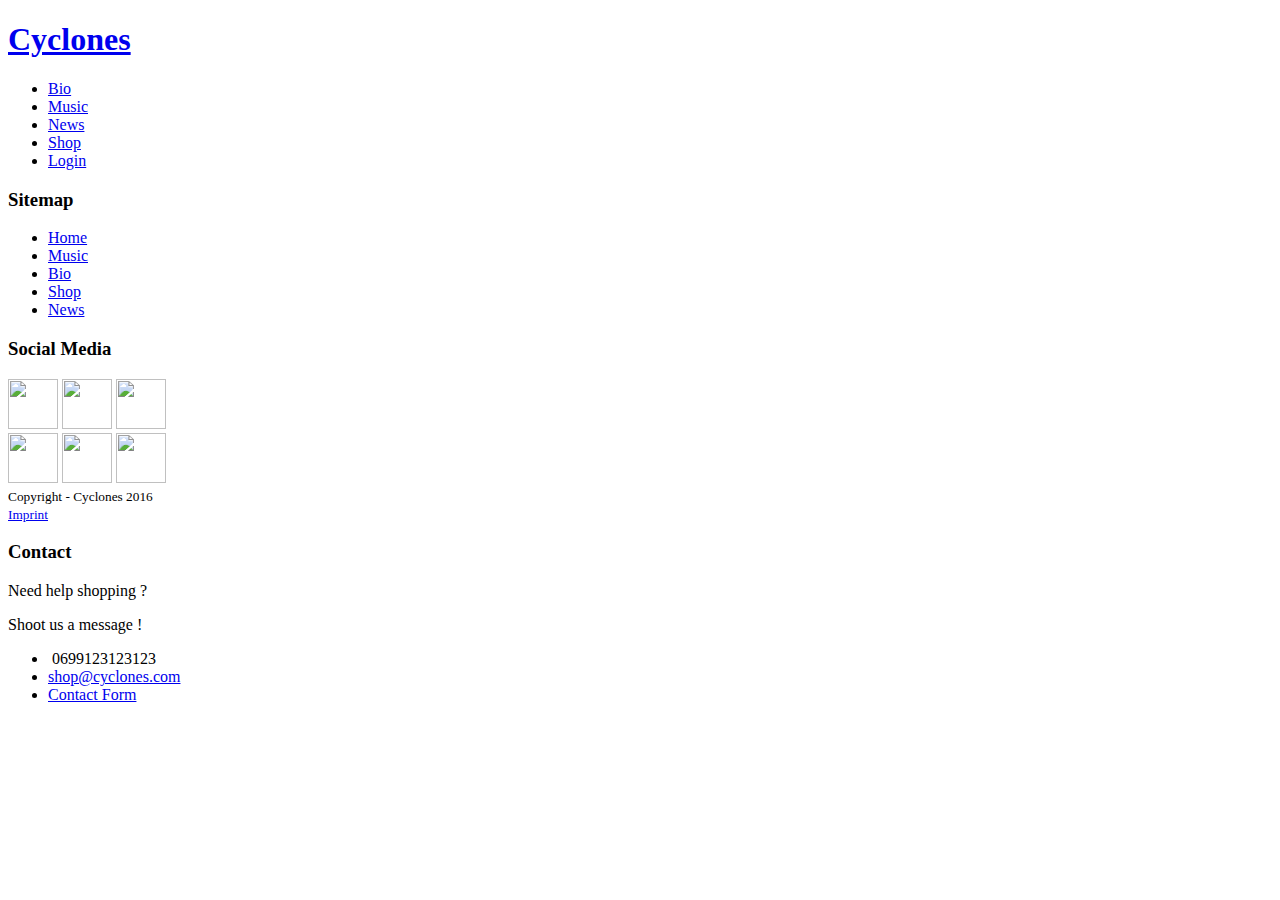
==== index.html @ f210a523 "added basic files and file structure" ====
<!DOCTYPE html>
<html lang="en">
<head>
	<meta charset="UTF-8">
	<title>Cyclones Official</title>
	<link rel="stylesheet" href="css/style.css">
</head>
<body>
	<header class="site_header">
		<h1 class="logo"><a href="#">Cyclones</a></h1>
		<nav class="header_nav">
			<ul>
				<li class="header_nav_active"><a href="#" >Bio</a></li>
				<li><a href="#">Music</a></li>
				<li><a href="#">News</a></li>
				<li><a href="#">Shop</a></li>
				<li><a href="#">Login</a></li>
			</ul>
		</nav>
	</header>
	<main class="site_main_content">
		
	</main>
	<footer class="site_footer">
		<section class="footer_sitemap">
			<div class="footer_wrapper">
				<h3 class="footer_headline">Sitemap</h3>
				<ul class="footer_sitemap_list">
					<li><a href="#">Home</a></li>
					<li><a href="#">Music</a></li>
					<li><a href="#">Bio</a></li>
					<li><a href="#">Shop</a></li>
					<li><a href="#">News</a></li>
				</ul>
			</div>
		</section>
		<section class="footer_socialmedia">
			<div class="footer_wrapper">
				<h3 class="footer_headline">Social Media</h3>
				
				<div class="footer_socialmedia_row">
					<a href="#"><img src="img/google.png" height="50" width="50" alt=""></a>
					<a href="#"><img src="img/ig.png" height="50" width="50" alt=""></a>
					<a href="#"><img src="img/soundcloud.png" height="50" width="50" alt=""></a>
				</div>

				<div class="footer_socialmedia_row">
					<a href="#"><img src="img/fb.png" height="50" width="50" alt=""></a>
					<a href="#"><img src="img/twitter.png" height="50" width="50" alt=""></a>
					<a href="#"><img src="img/yp.png" height="50" width="50" alt=""></a>
				</div>

				<small class="footer_socialmedia_copyright">Copyright - Cyclones 2016 <br> <a href="#">Imprint</a></small>
			</div>
		</section>
		<section class="footer_contact">
			<div class="footer_wrapper">
				<h3 class="footer_headline">Contact</h3>
			<p>Need help shopping ?</p>
			<p>Shoot us a message !</p>
			<ul class="footer_contact_list">
				<li><img src="img/tel.png" alt=""> 0699123123123</li>
				<li><img src="img/email.png" alt=""><a href="mailto:">shop@cyclones.com</a></li>
				<li><img src="img/email.png" alt=""><a href="#">Contact Form</a></li>
			</ul>
			</div>
		</section>
	</footer>
</body>
</html>
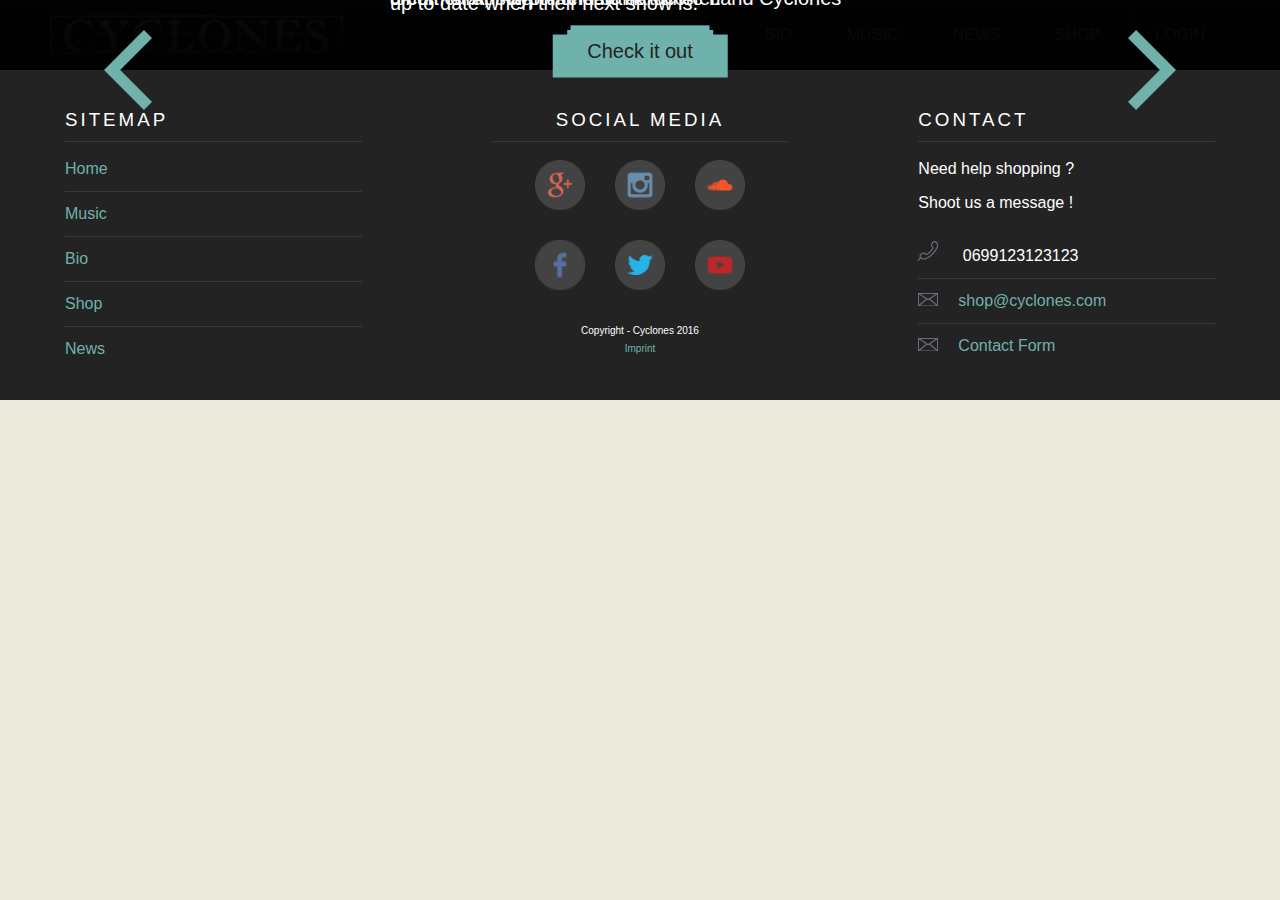
==== commit 22e1f3c3: "normaler commit" ====
--- a/index.html
+++ b/index.html
@@ -4,23 +4,66 @@
 	<meta charset="UTF-8">
 	<title>Cyclones Official</title>
 	<link rel="stylesheet" href="css/style.css">
+	<script type="text/javascript" src="js/jquery-1.12.1.min.js"></script>
+
 </head>
 <body>
 	<header class="site_header">
-		<h1 class="logo"><a href="#">Cyclones</a></h1>
+		<div class="header_logo_wrapper">
+			<h1 class="logo"><a href="index.html">Cyclones</a></h1>
+		</div>
 		<nav class="header_nav">
 			<ul>
-				<li class="header_nav_active"><a href="#" >Bio</a></li>
-				<li><a href="#">Music</a></li>
-				<li><a href="#">News</a></li>
-				<li><a href="#">Shop</a></li>
-				<li><a href="#">Login</a></li>
+				<li><a href="bio.php" >Bio</a></li>
+				<li><a href="music.php">Music</a></li>
+				<li><a href="blog.php">News</a></li>
+				<li><a href="shop.php">Shop</a></li>
+				<li class="header_nav_borderleft"><a href="#" >Login</a></li>
 			</ul>
 		</nav>
 	</header>
 	<main class="site_main_content">
-		
+
+		<ul class="site_main_sliderlist">
+			<li class="site_main_sliderwrapper slide-1">
+				<div class="site_main_slidertext">
+					<h2 class="site_main_sliderheader"> New Album </h2>
+					<p>Check out the new Album released on June 21, 2015 through Solid X State Records. This is the fourth studio album of Austrian melodic hardcore band Cyclones</p>
+					<a href="music.php" class="site_main_sliderlink">Read More</a>
+				</div>
+				<div class="site_main_slidergradient"></div>
+			</li>
+			<li class="site_main_sliderwrapper slide-2">
+				<div class="site_main_slidertext">
+					<h2 class="site_main_sliderheader"> Biography </h2>
+					<p>If you want to know more about Austrian melodic hardcore band Cyclones check out our Biography page. There you will find all information about the band in general and also its members in detail.</p>
+					<a href="bio.php" class="site_main_sliderlink">Read More</a>
+				</div>
+				<div class="site_main_slidergradient"></div>
+			</li>
+			<li class="site_main_sliderwrapper slide-3">
+				<div class="site_main_slidertext">
+					<h2 class="site_main_sliderheader"> News and Tourdates </h2>
+					<p>Find out whats new around Cyclones and always stay up to date when their next show is.</p>
+					<a href="blog.php" class="site_main_sliderlink">Stay up to date</a>
+				</div>
+				<div class="site_main_slidergradient"></div>
+			</li>
+			<li class="site_main_sliderwrapper slide-4">
+				<div class="site_main_slidergradient"></div>
+				<div class="site_main_slidertext">
+					<h2 class="site_main_sliderheader"> Check the shop out </h2>
+					<p>The best way to support a band these days is by buying their merchandise feel free to browse the shop. We offer credit card, Paypal and bank transfer. </p>
+					<a href="shop.php" class="site_main_sliderlink">Check it out</a>
+				</div>
+
+			</li>
+		</ul>
+		<div class="site_main_sliderleftbtn"><a href="#" class="site_main_slidernavlink"><img src="img/slider_left.png" alt="" class="site_main_sliderleftimg"></a></div>
+		<div class="site_main_sliderrightbtn"><a href="#" class="site_main_slidernavlink"><img src="img/slider_right.png" alt="" class="site_main_sliderrightimg"></a></div>
+
 	</main>
+
 	<footer class="site_footer">
 		<section class="footer_sitemap">
 			<div class="footer_wrapper">
@@ -37,17 +80,17 @@
 		<section class="footer_socialmedia">
 			<div class="footer_wrapper">
 				<h3 class="footer_headline">Social Media</h3>
-				
+
 				<div class="footer_socialmedia_row">
-					<a href="#"><img src="img/google.png" height="50" width="50" alt=""></a>
-					<a href="#"><img src="img/ig.png" height="50" width="50" alt=""></a>
-					<a href="#"><img src="img/soundcloud.png" height="50" width="50" alt=""></a>
+					<a href="#"><img src="img/google.png" alt="" class="footer_socialmedia_rowimg"></a>
+					<a href="#"><img src="img/ig.png" alt="" class="footer_socialmedia_rowimg"></a>
+					<a href="#"><img src="img/soundcloud.png" alt="" class="footer_socialmedia_rowimg"></a>
 				</div>
 
 				<div class="footer_socialmedia_row">
-					<a href="#"><img src="img/fb.png" height="50" width="50" alt=""></a>
-					<a href="#"><img src="img/twitter.png" height="50" width="50" alt=""></a>
-					<a href="#"><img src="img/yp.png" height="50" width="50" alt=""></a>
+					<a href="#"><img src="img/fb.png" alt="" class="footer_socialmedia_rowimg"></a>
+					<a href="#"><img src="img/twitter.png" alt="" class="footer_socialmedia_rowimg"></a>
+					<a href="#"><img src="img/yp.png" alt="" class="footer_socialmedia_rowimg"></a>
 				</div>
 
 				<small class="footer_socialmedia_copyright">Copyright - Cyclones 2016 <br> <a href="#">Imprint</a></small>
@@ -66,5 +109,7 @@
 			</div>
 		</section>
 	</footer>
+	<script type="text/javascript" src="js/main_jquery.js"></script>
+	<script type="text/javascript" src="js/home_jquery.js"></script>
 </body>
-</html>+</html>
--- a/css/style.css
+++ b/css/style.css
@@ -0,0 +1,1149 @@
+/*
+  __  __          _____ _   _
+ |  \/  |   /\   |_   _| \ | |
+ | \  / |  /  \    | | |  \| |
+ | |\/| | / /\ \   | | | . ` |
+ | |  | |/ ____ \ _| |_| |\  |
+ |_|  |_/_/    \_\_____|_| \_|
+
+
+
+*/
+
+body {
+	background-color: #ecebdb;
+	font-family: sans-serif;
+	margin: 0;
+	padding:0;
+}
+
+ a:link,
+ a:visited {
+ 	text-decoration: none;
+ 	color: #6fb2ab;
+ }
+ .hidden {
+ 	display:none;
+ }
+ a {
+	 color: #6fb2ab;
+ }
+ a:hover{
+	 color: #232323;
+ }
+
+ button {
+	 height:40px;
+	 background-color:#6fb2ab;
+	 border:none;
+	 margin-top:20px;
+	 text-transform: uppercase;
+	 font-weight: bold;
+ }
+
+ button:hover{
+	border:1px solid #232323;
+
+ }
+ .btn {
+	 height:40px;
+	 background-color:#6fb2ab;
+	 border:none;
+	 margin-top:20px;
+	 text-transform: uppercase;
+	 font-weight: bold;
+	 border: 1px solid #6fb2ab;
+ }
+ .btn:hover {
+ 	border: 1px solid #232323;
+ }
+ .share_show {
+ 	visibility:visible;
+ }
+ .share_hide {
+ 	visibility:hidden;
+ }
+ .share-btn {
+ 	padding-bottom: 5px;
+ }
+ .socialmedia_active {
+	border-bottom: 1px solid #6fb2ab;
+  	transition: all 0.4s ease-in-out;
+ }
+
+/*
+
+  _    _ ______          _____  ______ _____
+ | |  | |  ____|   /\   |  __ \|  ____|  __ \
+ | |__| | |__     /  \  | |  | | |__  | |__) |
+ |  __  |  __|   / /\ \ | |  | |  __| |  _  /
+ | |  | | |____ / ____ \| |__| | |____| | \ \
+ |_|  |_|______/_/    \_\_____/|______|_|  \_\
+
+
+
+
+
+*/
+.site_header {
+	display:flex;
+	height:70px;
+	width:100%;
+	min-width: 1024px;
+	background-color:#232323;
+	position: relative;
+	box-sizing: border-box;
+	justify-content: flex-end;
+	position: relative;
+	top:0;
+	left:0;
+}
+.logo {
+	width: 300px;
+	height: 50px;
+	margin: 10px 50px;
+	background: url("../img/logo.png") no-repeat;
+	text-indent: -10000px;
+	background-size: contain;
+}
+.header_logo_wrapper{
+	flex-basis:30%;
+}
+.logo a, .sitemap_list a, .site_main_slidernavlink{
+	display: block;
+	height: 100%;
+}
+.header_nav {
+	flex-basis:70%;
+}
+.header_nav_carticon{
+
+	position: absolute;
+	top:25px;
+	left:10px;
+}
+.header_nav_carttext{
+	position: absolute;
+	left: 35px;
+	top: 0;
+}
+
+.header_nav ul {
+	list-style: none;
+	margin:0 50px 0 0;
+	padding:0;
+	line-height: 70px;
+	font-size: 16px;
+	text-align: right;
+	text-transform: uppercase;
+}
+.header_nav ul li {
+	display:inline;
+	padding:27px 3%;
+}
+.header_nav_borderleft{
+	border-left: 1px solid #383838;
+}
+.header_nav_active, .header_nav ul li:hover{
+	background-color: #383838;
+}
+.header_nav a {
+	color: #ffffff;
+	display:inline-block;
+}
+.header_nav a:hover {
+	color: #ffffff;
+	display:inline-block;
+}
+.header_nav a:visited {
+	color: #ffffff;
+	display:inline-block;
+}
+
+
+/*
+
+   _____ ____  _   _ _______ ______ _   _ _______
+  / ____/ __ \| \ | |__   __|  ____| \ | |__   __|
+ | |   | |  | |  \| |  | |  | |__  |  \| |  | |
+ | |   | |  | | . ` |  | |  |  __| | . ` |  | |
+ | |___| |__| | |\  |  | |  | |____| |\  |  | |
+  \_____\____/|_| \_|  |_|  |______|_| \_|  |_|
+
+
+*/
+
+/*
+   _____ _               _               _
+  / ____| |             | |             | |
+ | |    | |__   ___  ___| | _____  _   _| |_
+ | |    | '_ \ / _ \/ __| |/ / _ \| | | | __|
+ | |____| | | |  __/ (__|   < (_) | |_| | |_
+  \_____|_| |_|\___|\___|_|\_\___/ \__,_|\__|
+
+
+*/
+.main_loginwrapper{
+	width: 400px;
+	height: 500px;
+	background-color: #ecebdb;
+	position: absolute;
+	top:50%;
+	left:50%;
+	transform: translate(-50%, -50%);
+	text-transform: uppercase;
+	text-align: center;
+	font-size: 14px;
+
+}
+.main_form_label{
+	text-align: left;
+	text-transform: uppercase;
+	font-size: 14px;
+}
+.main_loginform{
+	margin:auto;
+	width:300px;
+	margin-top:30px;
+}
+.main_form_btn{
+	width: 100%;
+	height:40px;
+	background-color:#6fb2ab;
+	border:none;
+	margin-top:20px;
+	text-transform: uppercase;
+	font-weight: bold;
+}
+.main_remember_toggle{
+	height:15px;
+	width: 25px;
+
+	position: absolute;
+	top:50%;
+	left:20%;
+	transform: translate(0%, -50%);
+}
+.main_remember_toggle_off{
+	background-image: url(../img/toggle_off.png);
+}
+.main_remember_toggle_on{
+	background-image: url(../img/toggle_on.png);
+}
+.main_remember_pos, .header_nav_cart_pos{
+	position: relative;
+	top:0;
+	left:0;
+}
+
+.header_nav_cart_pos{
+	display: inline-block;
+}
+
+.main_form_btn:hover {
+	border:1px solid #232323;
+}
+.main_form_input, .main_form_input_half{
+	width: 100%;
+	height:40px;
+	border:1px solid #bbbbbb;
+	box-sizing:border-box;
+	margin-top:10px;
+	padding:0px 15px;
+}
+.main_headline{
+	font-size: 32px;
+	text-transform: uppercase;
+	text-align: center;
+	margin:20px 0px 0px 0px ;
+}
+a.main_registerlink {
+
+	text-align: center;
+	display: inline-block;
+	font-size: 12px;
+}
+a.main_login_link {
+	color:#232323;
+	display:block;
+	height:40px;
+	line-height: 40px;
+}
+a.main_login_link:hover {
+	background-color:#6fb2ab;
+}
+
+
+
+.main_billing_wrapper, .main_payment_wrapper, .main_revieworder_wrapper{
+	width: 100%;
+	min-width: 100%;
+	height: 100%;
+	margin: 300px 0px;
+	position: relative;
+	top:0;
+	left:0;
+}
+.main_billing_wrapper {
+	margin-top: 100px;
+}
+.main_billingform{
+	width: 70%;
+	min-width: 690px;
+	margin:30px auto;
+	display:flex;
+	justify-content:space-between;
+}
+.main_billingform_row{
+	margin:10px 0px 10px 0px;
+}
+.main_billingform_col {
+	flex-basis:48%;
+
+}
+.main_form_splitwrapper, .main_form_gender {
+	width: 100%;
+	display:flex;
+	justify-content:space-between;
+}
+.main_form_split{
+	flex-basis:48%;
+}
+
+.main_form_gender{
+	height: 100%;
+	width: 100%;
+	height:40px;
+	box-sizing:border-box;
+	position: relative;
+}
+.main_form_gender input[type=radio]{
+	visibility: hidden;
+	position: absolute;
+}
+
+.main_form_gender_btn + label {
+	border: 2px solid #232323;
+	display: block;
+	padding-top: 10px;
+
+	height: 25px;
+	width: 76px;
+	vertical-align: middle;
+	text-align: center;
+	transition: border .25s linear;
+	-webkit-transition: border .25s linear;
+	cursor: pointer;
+
+	position: absolute;
+	top: 70%;
+
+}
+
+#gender_label {
+	position: absolute;
+	top: 0;
+	left: 0;
+	margin: 0;
+}
+
+.female_label {
+	left: 76px;
+}
+
+.main_form_gender_btn + label:hover {
+	background: #6fb2ab;
+}
+
+input[type=radio]:checked + label {
+	background: #232323;
+	color: #6fb2ab;
+}
+
+
+
+
+.main_payment_grid {
+	width: 70%;
+	min-width: 690px;
+	margin:30px auto;
+	display:flex;
+	justify-content:space-between;
+}
+
+.main_payment_column {
+	flex-basis: 50%;
+	border-bottom: 1px solid #999;
+}
+
+.payment_btn {
+	height: 150px;
+	border-radius: 2px;
+	background-color: #232323;
+	margin-bottom: 40px;
+	position: relative;
+	cursor: pointer;
+	transition: all 0.3s;
+}
+.payment_btn:hover:after {
+	width: 100%;
+}
+.payment_btn::after {
+	width: 0%;
+	height: 100%;
+	top: 0;
+	left: 0;
+	background: #383838;
+	content: "";
+	position: absolute;
+	z-index: 1;
+	transition: all 0.3s;
+	border-radius: 2px;
+}
+.payment_logo {
+	position: absolute;
+	top: 50%;
+	left: 50%;
+	transform: translate(-50%, -50%);
+	z-index: 100;
+}
+
+.payment_creditcard {
+	width: 230px;
+}
+.payment_readytext {
+	color: #6fb2ab;
+	text-transform: uppercase;
+	position: absolute;
+	bottom: -30px;
+	left: 50%;
+	transform: translateX(-50%);
+}
+
+.payment_info_text {
+	border-left: 1px solid #999;
+}
+
+.payment_info_headline {
+	margin: 0;
+}
+
+.payment_info_wrapper, .payment_btn {
+	width: 80%;
+	margin-left: 10%;
+	text-align:center;
+}
+.payment_info_wrapper a {
+	color: #6fb2ab;
+}
+.payment_info_paragraph {
+	line-height: 1.8em;
+}
+
+.payment_btn_highlight {
+	background-color: #383838;
+}
+.review_table, .orderdetails_table{
+	width: 70%;
+	min-width: 690px;
+	margin:30px auto;
+}
+.review_table table, .orderdetails_table table {
+	width: 100%;
+	border-collapse: collapse; 
+	margin: 50px 0px;
+}
+.review_table table td, .orderdetails_table table td {
+	text-align: center;
+	line-height: 100px;
+	border-bottom: 1px solid #bbb;
+}
+.review_table table th, .orderdetails_table table th {
+	line-height: 60px;
+	text-align: center;
+	text-transform: uppercase;
+	border-bottom: 1px solid #bbb;
+}
+.review_table_quantity_btn, .review_table_quantity_input{
+	height: 40px;
+	width: 40px;
+
+	border: none;
+	text-align: center;
+}
+.review_table_quantity_input {
+	padding:0px 5px;
+}
+.review_coupon_input{
+	width: 200px;
+	margin-right: 20px;
+	text-align: center;
+}
+.coupon_wrapper{
+	text-align: right;
+}
+.make_order_btn{
+	width: 100%;
+}
+/*
+
+MUSIC
+
+*/
+.album_details{
+	display:flex;
+	margin-bottom: 150px;
+}
+.album_tracklist{
+	flex-basis:25%;
+}
+.tracklist, .buylist{
+	list-style: none;
+	padding: 10px 40px;
+}
+.music_sidebar_wrapper{
+	box-sizing: border-box;
+	width: 100%;
+	flex-basis:25%;
+	background-color:#cae0de;
+	padding:0px 30px;
+}
+.music_sidebar_wrapper p {
+	line-height: 1.5em;
+	padding:20px 0px;
+}
+.tracklist li, .buylist li {
+	line-height: 50px;
+	text-align: center;
+	text-transform: uppercase;
+	border-bottom: 1px solid #bbb;
+	font-weight: bold;
+}
+.tracklist li:hover, .buylist li:hover {
+	background-color: #6fb2ab ;
+	content: '>';
+}
+.tracklist li a, .buylist li a {
+	display:block;
+}
+.album_details_cover{
+	flex-basis:50%;
+	background-color: #cae0de;
+}
+.album_details_cover img{
+	width: 100%;
+	height: auto;
+	
+
+}
+.albumlist_caption{
+  position: absolute;
+  left: 0;
+  top: 0;
+  width: 100%;
+  height: 100%;
+  text-align: center;
+  background-color: rgba(80, 80, 80, 0.6);
+  opacity: 0;
+  transition: all 0.4s ease-in-out;
+}
+.albumlist_text {
+  position: absolute;
+  bottom: 50%;
+  left: 50%;
+  margin: auto;
+  transform: translate(-50%, 50%);
+  opacity: 1;
+  transition: opacity 0.5s 0s ease-in-out;
+}
+.albumlist{
+  margin: 40px 0px;
+  list-style: none;
+  width: 100%;
+  overflow: auto;
+  padding:0;
+  margin-bottom: 150px;
+}
+.albumlist li {
+  margin: 0% 2% 2% 0%;
+  width: 32%;
+  height: 32%;
+  float: left;
+  position: relative;
+  top: 0;
+  left: 0;
+}
+.albumlist li:nth-child(3n) {
+	margin:0%;
+}
+.albumlist li img {
+	width: 100%;
+	height: auto;
+	  display: block;
+  transition: transform 0.4s;
+}
+.albumlist li:hover .albumlist_caption {
+  opacity: 1;
+  transition-delay: 0.2s;
+}
+
+
+/*
+  _    _
+ | |  | |
+ | |__| | ___  _ __ ___   ___ _ __   __ _  __ _  ___
+ |  __  |/ _ \| '_ ` _ \ / _ \ '_ \ / _` |/ _` |/ _ \
+ | |  | | (_) | | | | | |  __/ |_) | (_| | (_| |  __/
+ |_|  |_|\___/|_| |_| |_|\___| .__/ \__,_|\__, |\___|
+                             | |           __/ |
+                             |_|          |___/
+
+*/
+.site_main_sliderlist {
+	list-style: none;
+	list-style-type: none;
+	margin:0;
+	padding:0;
+}
+.site_main_sliderimglist li {
+	display: inline;
+}
+.site_main_sliderimglist li img {
+
+}
+.site_main_sliderwrapper, .site_main_content, .main_wrapper{
+	width: 100%;
+	min-width: 100%;
+	height: 100%;
+	background-position: center;
+	background-size: cover;
+	margin: 0;
+	position: relative;
+	top:0;
+	left:0;
+}
+.full-bg {
+	background: url(../img/slider_img1.jpg) no-repeat;
+}
+.slide-1{
+	background: url(../img/slider_img1.jpg) no-repeat;
+}
+.slide-2{
+	background: url(../img/slider_img2.jpg) no-repeat;
+}
+.slide-3{
+	background: url(../img/slider_img3.jpg) no-repeat;
+}
+.slide-4{
+	background: url(../img/slider_img4.jpg) no-repeat;
+}
+.site_main_slidertext {
+	color:#fff;
+	position: absolute;
+	bottom:10%;
+	width: 500px;
+	left: 50%;
+    transform: translate(-50%, -20%);
+	z-index: 1;
+	font-size: 20px;
+}
+a.site_main_sliderlink{
+	color:#232323;
+	background-color: #6fb2ab;
+	padding: 10px 20px;
+	text-align: center;
+	position: absolute;
+	bottom:10;
+	left: 50%;
+  transform: translate(-50%, 0%);
+}
+.site_main_sliderleftbtn, .site_main_sliderrightbtn {
+	position: absolute;
+	width: 20%;
+	height: 100%;
+	top:0;
+}
+.site_main_sliderleftbtn:hover, .site_main_sliderrightbtn:hover {
+	background-color:rgba(230,230,230,0.3);
+}
+.site_main_sliderleftimg, .site_main_sliderrightimg {
+	position: absolute;
+    left: 50%;
+    top: 50%;
+    transform: translate(-50%, -50%);
+}
+.site_main_sliderleftbtn {
+	left:0;
+	top:0;
+}
+.site_main_sliderrightbtn{
+	right:0;
+	top:0;
+}
+.site_main_slidergradient{
+	/* Permalink - use to edit and share this gradient: http://colorzilla.com/gradient-editor/#000000+0,000000+100&0+0,0+0,0.65+100;Neutral+Density */
+	background: -moz-linear-gradient(top,  rgba(0,0,0,0) 0%, rgba(0,0,0,0.65) 100%); /* FF3.6-15 */
+	background: -webkit-linear-gradient(top,  rgba(0,0,0,0) 0%,rgba(0,0,0,0.65) 100%); /* Chrome10-25,Safari5.1-6 */
+	background: linear-gradient(to bottom,  rgba(0,0,0,0) 0%,rgba(0,0,0,0.65) 100%); /* W3C, IE10+, FF16+, Chrome26+, Opera12+, Safari7+ */
+	filter: progid:DXImageTransform.Microsoft.gradient( startColorstr='#00000000', endColorstr='#a6000000',GradientType=0 ); /* IE6-9 */
+	width: 100%;
+	height:350px;
+	position: absolute;
+	bottom:0px;
+	left:0px;
+
+
+}
+.site_main_sliderheader{
+	text-align: center;
+	font-size: 40px;
+}
+
+.site_main_shopwrapper {
+  width: 992px;
+  margin:auto;
+}
+
+.shop_nav_wrapper {
+	display:flex;
+	/*width:100%;*/
+	/*position: relative;*/
+	box-sizing: border-box;
+	justify-content: center;
+	top:0;
+	left:0;
+}
+
+.shop_nav {
+	flex-basis:50%;
+}
+
+
+
+.shop_nav ul {
+	list-style: none;
+	margin: 50px 0 10px 0;
+	padding:0;
+	font-size: 16px;
+	text-align: center;
+	text-transform: uppercase;
+}
+
+.shop_nav ul li {
+	display:inline;
+	padding:27px 4%;
+}
+.shop_nav_hr {
+  height: 2px;
+  background-color: #383838;
+  margin-bottom: 30px;
+}
+
+.shop_item_preview{
+  position: relative;
+  height: 314px;
+  width: 233px;
+}
+
+.shop_item_addtocart {
+  position: absolute;;
+  bottom: 10px;
+  right: 10px;
+
+	width: 50px;
+	height: 45px;
+
+
+	cursor: pointer;
+	background: url('../img/cart.png') no-repeat center;
+	text-indent: -5555em;
+	/*border: 1px solid red;*/
+	border: none;
+}
+
+.shop_item_addtocart:hover {
+	-webkit-filter: drop-shadow(4px 4px 20px black) opacity(0.2);
+}
+
+.shop_items {
+  display: flex;
+  justify-content: space-between;
+  flex-wrap: wrap;
+}
+
+.shop_item{
+  margin-bottom: 55px;
+}
+
+.shop_item h3{
+  width: 233px;
+  font-weight: normal;
+	font-size: 16px;
+}
+.shop_item small{
+  font-weight: bold;
+  font-size: 14px;
+}
+
+.shop_item_stockdisplay {
+		position: absolute;
+    visibility: hidden;
+		opacity: 0;
+		transition: visibility 0s, opacity 0.5s linear;
+		background-color: #b9bcb8;
+		padding-top: 10px;
+		padding-bottom: 10px;
+		color: green;
+		width: 100%;
+		text-align: center;
+		vertical-align: middle;
+
+}
+
+.shop_item_preview:hover > .shop_item_stockdisplay {
+    visibility: visible;
+		opacity: 1;
+}
+
+.shop_item_onsale_wrapper {
+  width: 85px;
+  height: 88px;
+  overflow: hidden;
+  position: absolute;
+  top: -3px;
+  right: -3px;
+}
+
+.shop_item_onsale {
+  font: bold 15px;
+  color: #333;
+  text-align: center;
+  -webkit-transform: rotate(45deg);
+  -moz-transform:    rotate(45deg);
+  -ms-transform:     rotate(45deg);
+  -o-transform:      rotate(45deg);
+  position: relative;
+  padding: 7px 0;
+  left: -5px;
+  top: 15px;
+  width: 120px;
+  background-color: #6fb2ab;
+  color: #323232;
+}
+
+.shop_item_onsale:before, .shop_item_onsale:after {
+  content: "";
+  border-top:   3px solid #6fb2ab;
+  border-left:  3px solid transparent;
+  border-right: 3px solid transparent;
+  position:absolute;
+  bottom: -3px;
+}
+
+.shop_item_onsale:before {
+  left: 0;
+}
+.shop_item_onsale:after {
+  right: 0;
+}
+
+.shop_item_pricetag_sale {
+	color: #6fb2ab;
+	margin-right: 10px;
+}
+
+.shop_item_pricetag_st {
+	text-decoration: line-through;
+}
+
+/*
+
+BLOG
+
+*/
+
+.blog_main_content{
+	min-width: 1024px;
+}
+.blog_headimg_wrapper {
+	display:flex;
+	width: 100%;
+	height: 400px;
+}
+.blog_headimg{
+	height: 100%;
+	width: 25%;
+	margin:0px;
+	padding:0px;
+	background-color: red;
+	flex-basis: 25%;
+	background-size: cover;
+}
+.blog_headimg-1{
+	background: url(../img/bassist.PNG) no-repeat;
+}
+.blog_headimg-2{
+	background: url(../img/guit1.PNG) no-repeat;
+}
+.blog_headimg-3{
+	background: url(../img/guit2.PNG) no-repeat;
+}
+.blog_headimg-4{
+	background: url(../img/drums.PNG) no-repeat;
+}
+.blog_maincontent_wrapper {
+	height: 1200px;
+	width: 100%;
+	display:flex;
+	transition: all 1s ease-in-out;
+}
+.blog_entries_wrapper{
+	width: 67%;
+	height: 100%;
+	max-height: 100%;
+	overflow: hidden;
+	flex-basis:67%;
+	box-sizing: border-box;
+	padding:0px 50px;
+}
+.blog_sidebar_wrapper{
+	background-color: #cae0de;
+	width: 33%;
+	flex-basis:33%;
+
+}
+.blog_entry{
+	height: 300px;
+	position: relative;
+	top:0;
+	left:0;
+	padding: 50px 0px;
+	border-bottom: 1px solid #bbbbbb;
+
+	display:flex;
+}
+.blog_entry p {
+	line-height: 1.5em;
+}
+.blog_entry_textwrapper {
+	flex-basis:63%;
+}
+.blog_entry:last-child {
+	border:none;
+}
+.blog_headline{
+	text-align: center;
+	font-size: 34px;
+	margin:0 0 15px 0 ;
+	padding: 0;
+	text-transform: uppercase;
+}
+.blog_entry h2 a {
+	color:#232323;
+}
+.blog_entry p {
+	max-height: 120px;
+	overflow: hidden;
+}
+.blog_entry_date{
+	text-align: center;
+	display:block;
+	text-transform: uppercase;
+}
+.blog_entry_img{
+	flex-basis:37%;
+	height: 100%;
+	margin:0;
+	background:url(../img/blog_img.jpg) no-repeat;
+	background-size:cover;
+	margin-right: 3%;
+}
+.blog_entry_img a {
+	display:block;
+	height: 100%;
+	width: 100%;
+}
+a.readmore-btn{
+	position: absolute;
+	right: 0;
+	bottom:50px;
+	background-color: #6fb2ab;
+	padding:10px 20px;
+	color:#232323;
+	box-sizing:border-box;
+	text-transform: uppercase;
+	border:none;
+	font-weight: bold;
+	border: 1px solid #6fb2ab;
+}
+.readmore-btn:hover{
+	border:1px solid #232323;
+
+}
+.blog_socialmedia_img{
+	margin-left: 15px;
+}
+.blog_socialmedia_share{
+	position: absolute;
+	bottom:50px;
+}
+
+.blog_tourdates{
+	padding:50px;
+	text-align: center;
+	overflow:hidden;
+}
+.blog_tourdates td, .blog_tourdates th {
+	line-height: 2.5em;
+	border-bottom: 1px solid #bbbbbb;
+}
+.blog_tourdates table {
+	border-collapse: collapse; 
+	width: 100%;
+	margin-bottom: 40px;
+}
+a.blog_loadbtn {
+	width: 100%;
+	color:#232323;
+	display:block;
+	line-height: 40px;
+	box-sizing:border-box;
+}
+.instagram-media{
+	padding: 20px;
+}
+.blog_entry_bar{
+	width: 100%;
+	flex-basis: 100%;
+	height:70px;
+	background-color:#383838;
+	text-align: center;
+}
+a.blog_entry_loadbtn {
+	padding:10px;
+	margin-top:35px;
+	color:#232323;
+	line-height: 70px;
+	letter-spacing: 1px;
+	height: 40px;
+	box-sizing:border-box;
+}
+.blog_search_input{
+	height:40px;
+	border:none;
+	box-sizing:border-box;
+	margin:15px 40px;
+	padding:0px 15px;
+}
+ /* FOOTER
+
+  ______ ____   ____ _______ ______ _____
+ |  ____/ __ \ / __ \__   __|  ____|  __ \
+ | |__ | |  | | |  | | | |  | |__  | |__) |
+ |  __|| |  | | |  | | | |  |  __| |  _  /
+ | |   | |__| | |__| | | |  | |____| | \ \
+ |_|    \____/ \____/  |_|  |______|_|  \_\
+
+
+
+	contact_icon farbe = #6a6e7c
+ */
+ .site_footer {
+ 	margin:0;
+ 	padding:0;
+ 	height:330px;
+ 	width:100%;
+ 	background-color: #232323;
+ 	display:flex;
+ 	justify-content:center;
+ 	color:#ffffff;
+	min-width: 1024px;
+ }
+ .footer_headline {
+ 	text-transform: uppercase;
+ 	color: #ffffff;
+ 	font-weight: normal;
+ 	letter-spacing: 3px;
+ 	border-bottom:1px solid #383838;
+ 	padding-bottom: 10px;
+ }
+ .footer_wrapper {
+ 	padding:20px 65px 30px 65px;
+ }
+ .footer_sitemap_list, .footer_contact_list {
+ 	list-style: none;
+ 	padding: 0;
+ 	margin: 0;
+ }
+
+
+
+ .footer_sitemap_list li {
+ 	padding:13px 0px;
+ 	border-bottom:1px solid #383838;
+ }
+ .footer_sitemap_list li:first-child {
+ 	padding-top:0;
+ 	margin-top:0;
+ }
+ .footer_sitemap_list li:last-child {
+ 	padding-bottom: 0px;
+ 	border:none;
+ }
+ .footer_sitemap{
+	flex-grow:1;
+	flex-basis:33%;
+ }
+.footer_socialmedia {
+ 	text-align:center;
+ }
+ .footer_socialmedia_row {
+ 	display:block;
+ 	margin-bottom: 26px;
+ }
+ .footer_socialmedia_row a{
+	padding:13px;
+ }
+ @media all and (max-width: 1101px) {
+	.footer_socialmedia_row a{
+	padding:5px;
+ 	}
+ }
+ .footer_socialmedia_rowimg:hover, .blog_socialmedia_img:hover {
+	background: url(../img/bgIMG_hover.png) no-repeat;
+ }
+ .footer_socialmedia_rowimg, .blog_socialmedia_img{
+ 	height:50px;
+ 	width: 50px;
+ }
+ .footer_socialmedia_copyright {
+ 	color:#ffffff;
+ 	font-size: 10px;
+ }
+ .footer_socialmedia_copyright a {
+ 	color:#6fb2ab;
+ }
+ .footer_socialmedia{
+ 	flex-grow:1;
+ 	flex-basis:33%;
+ }
+
+
+
+ .footer_contact {
+ 	flex-grow:1;
+ 	flex-basis:33%;
+ }
+ .footer_contact_list img{
+ 	padding-right: 20px;
+ }
+ .footer_contact_list li {
+ 	padding:13px 0px;
+  	border-bottom:1px solid #383838;
+ }
+ .footer_contact_list li:last-child {
+ 	border:none;
+ }
+ .footer_contact_list li a:hover {
+	 color: #ffffff;
+ }
